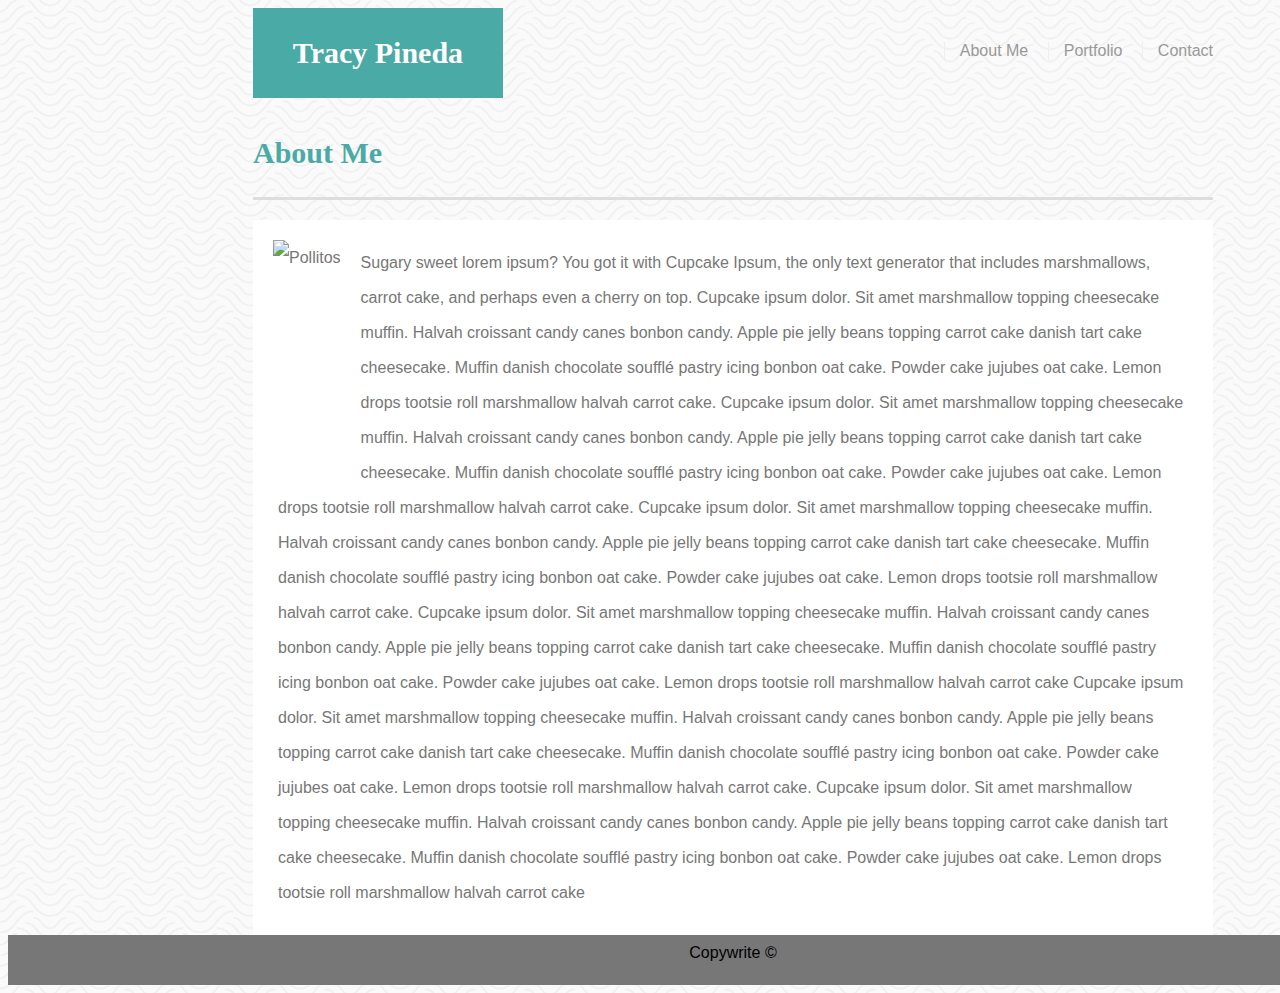
==== index.html @ 1edf2184 "homework submission" ====
<!DOCTYPE html>
<html>
<html lang="en">

<head>
    <meta charset="utf-8">
    <link rel="stylesheet" type="text/css" href="assets/css/style.css">
    <meta name="viewset" content="width=device-width, initial-scale=1.0">
    <title>Tracy Pineda</title>
</head>

<body>
    <header id="navbar">
        <div class="container">
            <!-- Connect my name to the index page with an element -->
            <a href="index.html" id="logo">Tracy Pineda</a>
            <nav>
                <a href="index.html">About Me</a>
                <a href="portfolio.html">Portfolio</a>
                <a href="contact.html">Contact</a>
            </nav>
        </div>
    </header>
    <!-- Why does this div have and id and class?   -->
    <div id="main-container" class="container">
        <section class="main-content">
            <h1>About Me</h1>
            <img id="img"
                src="https://scontent-den4-1.xx.fbcdn.net/v/t1.0-9/68785903_10218052205649833_336179507008372736_n.jpg?_nc_cat=109&_nc_oc=AQn_uFGMNIBFfdo2u3BMLcZJMS-7OCXMtpMnFSvJChv3abeUmOWSjNlV7Z4FNSVFQCo&_nc_ht=scontent-den4-1.xx&oh=752f3f9cd7fd8ce395e19d6b7dde4b22&oe=5E051026"
                alt="Pollitos"> </img>
            <p>Sugary sweet lorem ipsum? You got it with Cupcake Ipsum, the only text generator that includes
                marshmallows,
                carrot cake, and perhaps even a cherry on top.

                Cupcake ipsum dolor. Sit amet marshmallow topping cheesecake muffin. Halvah croissant candy canes bonbon
                candy. Apple pie jelly beans topping carrot cake danish tart cake cheesecake. Muffin danish chocolate
                soufflé pastry icing bonbon oat cake. Powder cake jujubes oat cake. Lemon drops tootsie roll marshmallow
                halvah carrot cake.

                Cupcake ipsum dolor. Sit amet marshmallow topping cheesecake muffin. Halvah croissant candy canes bonbon
                candy. Apple pie jelly beans topping carrot cake danish tart cake cheesecake. Muffin danish chocolate
                soufflé pastry icing bonbon oat cake. Powder cake jujubes oat cake. Lemon drops tootsie roll marshmallow
                halvah carrot cake.

                Cupcake ipsum dolor. Sit amet marshmallow topping cheesecake muffin. Halvah croissant candy canes bonbon
                candy. Apple pie jelly beans topping carrot cake danish tart cake cheesecake. Muffin danish chocolate
                soufflé pastry icing bonbon oat cake. Powder cake jujubes oat cake. Lemon drops tootsie roll marshmallow
                halvah carrot cake.

                Cupcake ipsum dolor. Sit amet marshmallow topping cheesecake muffin. Halvah croissant candy canes bonbon
                candy. Apple pie jelly beans topping carrot cake danish tart cake cheesecake. Muffin danish chocolate
                soufflé pastry icing bonbon oat cake. Powder cake jujubes oat cake. Lemon drops tootsie roll marshmallow
                halvah carrot cake

                Cupcake ipsum dolor. Sit amet marshmallow topping cheesecake muffin. Halvah croissant candy canes bonbon
                candy. Apple pie jelly beans topping carrot cake danish tart cake cheesecake. Muffin danish chocolate
                soufflé pastry icing bonbon oat cake. Powder cake jujubes oat cake. Lemon drops tootsie roll marshmallow
                halvah carrot cake.
                
                Cupcake ipsum dolor. Sit amet marshmallow topping cheesecake muffin. Halvah croissant candy canes bonbon
                candy. Apple pie jelly beans topping carrot cake danish tart cake cheesecake. Muffin danish chocolate
                soufflé pastry icing bonbon oat cake. Powder cake jujubes oat cake. Lemon drops tootsie roll marshmallow
                halvah carrot cake</p>
        </section>
    </div>
    <footer>
        <div class="container">
            Copywrite &copy;
        </div>
    </footer>
</body>
</html>
---- assets/css/style.css ----
@media screen and (max-width:980px) {
  body {
    width: auto;
    height: auto;
  }
}

@media screen and (max-width:768px) {
#container {
  width: 100%;
  }
.main-content {
  widows: 100%;
}
}
@media screen and (max-width:640px) {
  header {
    position: static;
  }
}

body {
    background-image: url("../images/papyrus.png");
    width: 1450px;
    line-height: 35px;
    font-size: 16px;
    color: #777777;
    font-family: Verdana, Geneva, Tahoma, sans-serif;
}
/* header{
    position: fixed;
    right: 700px; */
}
* {
    box-sizing: border-box;
}

.container {
    width: 100%;
    max-width: 960px;
    margin: 0 auto;
    clear: both;
}
h1,
h2,
h3,
p {
  margin-bottom: 20px;
}

p:last-child {
  margin-bottom: 0;
}

h1,
h2,
h3 {
  font-family: Georgia, Times, "Times New Roman", serif;
  font-weight: 700;
  color: #4aaaa5;
}

h1 {
  padding-bottom: 20px;
  font-size: 30px;
  line-height: 49px;
  border-bottom: 3px solid #dddddd;
  padding-top: 30px;
}

h2,
h3 {
  font-size: 22px;
}

nav {
    float: right;
    margin-top: 25px;
   
  }
  nav a {
    display: inline-block;
    padding-left: 15px;
    margin-left: 15px;
    line-height: 18px;
    color: #999;
    text-decoration: none;
    border-left: 1px solid #efefef; 
}
h1,
h2,
h3,
p {
  margin-bottom: 20px;
}
p {
    background-color: white;
    padding: 25px;
}
p:last-child {
    margin-bottom: 0;
  }
#logo{
    float: left;
    width: 250px;
    height: 90px;
    font-family: Georgia, Times, "Times New Roman", serif;
    font-size: 30px;
    font-weight: 700;
    line-height: 90px;
    color: #ffffff;
    text-align: center;
    text-decoration: none;
    background: #4aaaa5;

}
footer{
    bottom: 0 auto;
    position: relative;
    background-color: #777777;
    height: 50px;
    text-align: center;
    color: black;
    width: 100%;
}
#footer   {
    color: #4aaaa5;

}
#img{
    float: left;
    margin: 20px;
    height: 200px;
    widows: 200px;
}
.main-section {
    float: left;
    width: 100%;
    max-width: 960px;
    padding: 30px;
    margin: 0 0 40px;
    background: #ffffff;
    border: 1px solid #dddddd;
    }

/* portfolio page */

.work {
    position: relative;
    float: left;
    width: 274px;
    margin: 20px 0 25px;
    overflow: auto;
  }
  
  .work:nth-child(even) {
    margin-right: 40px;
  }
  
  .work img {
    width: 100%;
    border: 0 none;
    opacity: 0.8;
  }
  
  .work h3 {
    position: absolute;
    bottom: 20px;
    width: 100%;
    padding: 15px;
    margin-bottom: 0;
    font-weight: 300;
    line-height: 30px;
    color: #ffffff;
    text-align: center;
    background: #4aaaa5;
    border-bottom: 0;
  }
  
  .auth-image {
    float: left;
    width: 200px;
    height: auto;
    margin-top: 10px;
    margin-right: 25px;
  }
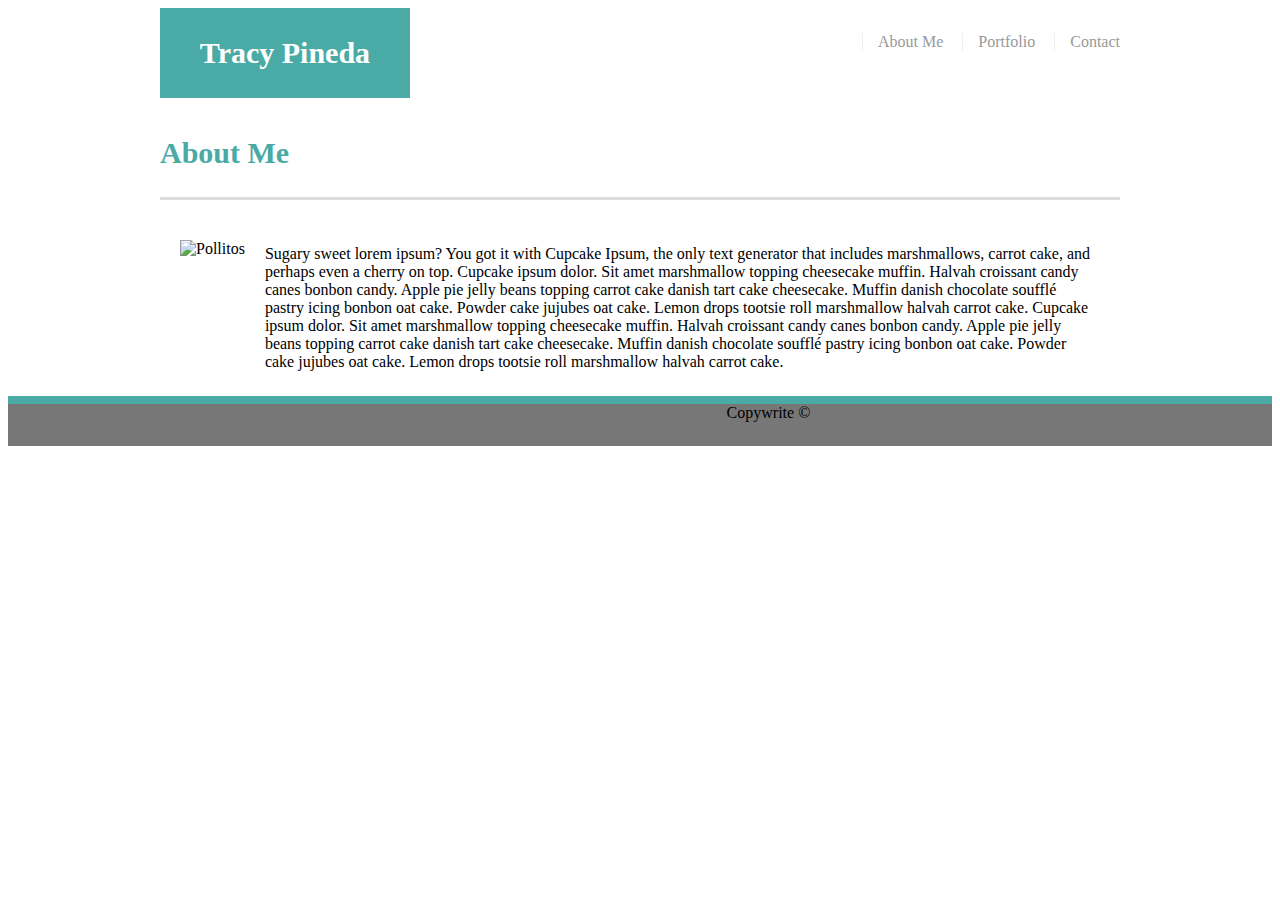
==== commit 637034bc: "final commit" ====
--- a/index.html
+++ b/index.html
@@ -5,7 +5,7 @@
 <head>
     <meta charset="utf-8">
     <link rel="stylesheet" type="text/css" href="assets/css/style.css">
-    <meta name="viewset" content="width=device-width, initial-scale=1.0">
+    <meta name="viewport" content="width=device-width, initial-scale=1.0">
     <title>Tracy Pineda</title>
 </head>
 
@@ -21,7 +21,7 @@
             </nav>
         </div>
     </header>
-    <!-- Why does this div have and id and class?   -->
+
     <div id="main-container" class="container">
         <section class="main-content">
             <h1>About Me</h1>
@@ -41,30 +41,10 @@
                 candy. Apple pie jelly beans topping carrot cake danish tart cake cheesecake. Muffin danish chocolate
                 soufflé pastry icing bonbon oat cake. Powder cake jujubes oat cake. Lemon drops tootsie roll marshmallow
                 halvah carrot cake.
-
-                Cupcake ipsum dolor. Sit amet marshmallow topping cheesecake muffin. Halvah croissant candy canes bonbon
-                candy. Apple pie jelly beans topping carrot cake danish tart cake cheesecake. Muffin danish chocolate
-                soufflé pastry icing bonbon oat cake. Powder cake jujubes oat cake. Lemon drops tootsie roll marshmallow
-                halvah carrot cake.
-
-                Cupcake ipsum dolor. Sit amet marshmallow topping cheesecake muffin. Halvah croissant candy canes bonbon
-                candy. Apple pie jelly beans topping carrot cake danish tart cake cheesecake. Muffin danish chocolate
-                soufflé pastry icing bonbon oat cake. Powder cake jujubes oat cake. Lemon drops tootsie roll marshmallow
-                halvah carrot cake
-
-                Cupcake ipsum dolor. Sit amet marshmallow topping cheesecake muffin. Halvah croissant candy canes bonbon
-                candy. Apple pie jelly beans topping carrot cake danish tart cake cheesecake. Muffin danish chocolate
-                soufflé pastry icing bonbon oat cake. Powder cake jujubes oat cake. Lemon drops tootsie roll marshmallow
-                halvah carrot cake.
-                
-                Cupcake ipsum dolor. Sit amet marshmallow topping cheesecake muffin. Halvah croissant candy canes bonbon
-                candy. Apple pie jelly beans topping carrot cake danish tart cake cheesecake. Muffin danish chocolate
-                soufflé pastry icing bonbon oat cake. Powder cake jujubes oat cake. Lemon drops tootsie roll marshmallow
-                halvah carrot cake</p>
+            </p>
         </section>
     </div>
     <footer>
-        <div class="container">
             Copywrite &copy;
         </div>
     </footer>
--- a/assets/css/style.css
+++ b/assets/css/style.css
@@ -1,27 +1,7 @@
-@media screen and (max-width:980px) {
-  body {
-    width: auto;
-    height: auto;
-  }
-}
-
-@media screen and (max-width:768px) {
-#container {
-  width: 100%;
-  }
-.main-content {
-  widows: 100%;
-}
-}
-@media screen and (max-width:640px) {
-  header {
-    position: static;
-  }
-}
-
+ */
 body {
     background-image: url("../images/papyrus.png");
-    width: 1450px;
+    /* width: 1450px; */
     line-height: 35px;
     font-size: 16px;
     color: #777777;
@@ -30,7 +10,7 @@
 /* header{
     position: fixed;
     right: 700px; */
-}
+
 * {
     box-sizing: border-box;
 }
@@ -122,11 +102,12 @@
     text-align: center;
     color: black;
     width: 100%;
-}
-#footer   {
-    color: #4aaaa5;
-
-}
+    border-top: 8px solid #4aaaa5;
+}
+/* #footer   {
+    color: #4aaaa5; */
+
+/* } */
 #img{
     float: left;
     margin: 20px;
@@ -183,4 +164,42 @@
     height: auto;
     margin-top: 10px;
     margin-right: 25px;
+  }
+
+  @media (max-width:960px) {
+  #main-container {
+      width: 90%;
+      padding: 10px;
+      background-color: aquamarine;
+      color: orange;
+    }
+    header {
+      position: static;
+  } 
+}
+  @media (max-width:768px) {
+  #main-container {
+    width: 90%;
+    padding: 10px;
+    background-color: darkgreen;
+    color: midnightblue;
+    }
+  }
+  @media (max-width:640px) {
+  #main-container {
+      padding:10px;
+      background-color: rebeccapurple;
+      color: red;
+      width: 90%;
+    }  
+  #navbar, nav, #logo {
+      width: 100%;
+      padding: 0%;
+      }
+  #img {
+    padding: 20px;
+    width: 550px;
+    height: 550px;
+    margin: 0 auto;
+    }
   }